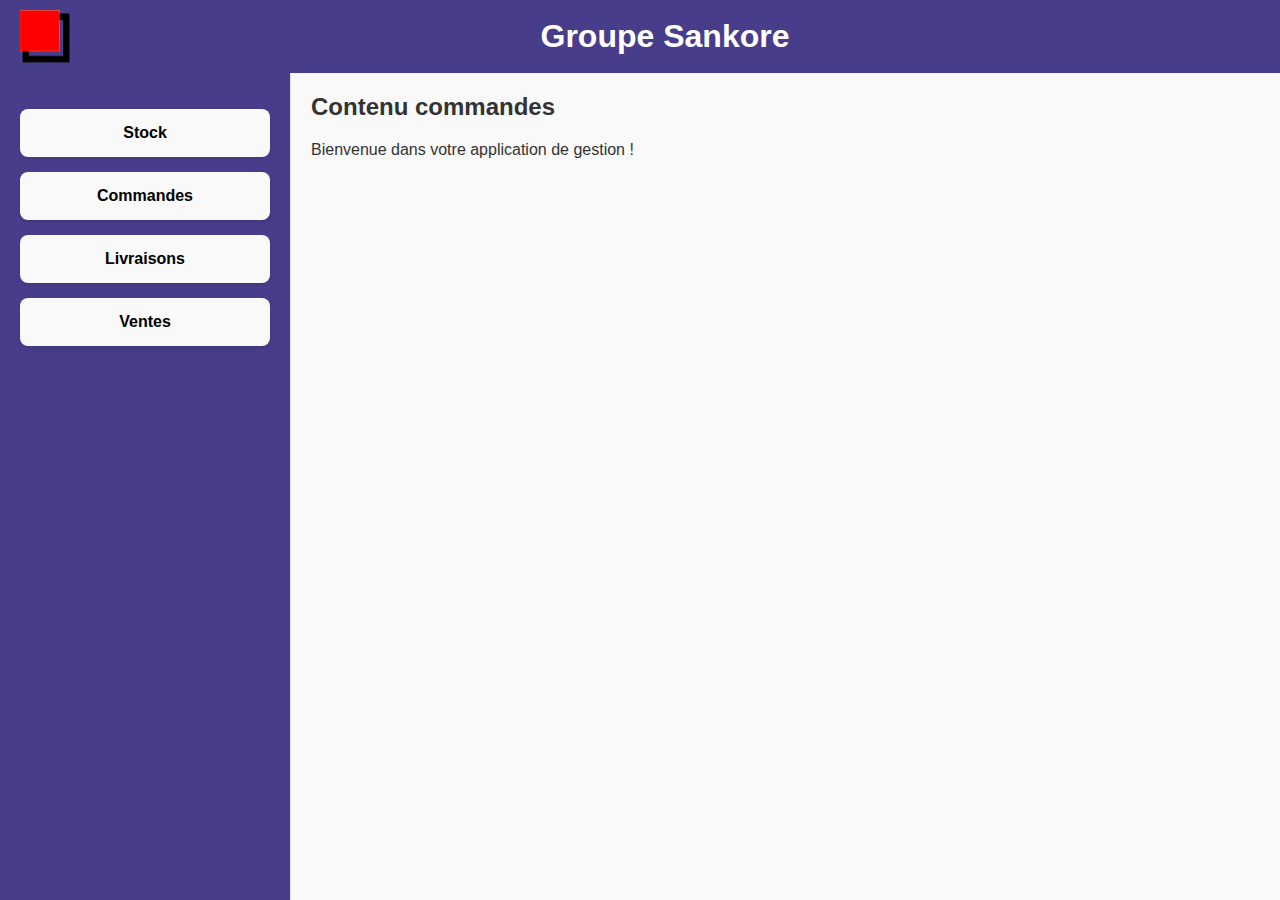
==== Commandes/commandes.html @ 3abd710a "ZZZZ" ====
<!DOCTYPE html>
<html lang="fr">
<head>
    <meta charset="UTF-8">
    <meta name="viewport" content="width=device-width, initial-scale=1.0">
    <link rel="stylesheet" href="../index.css">
    <title>Menu</title>
</head>
<body>
    <div class="menu-container">
        <header class="menu-header">
            <img src="images/logo22.png" alt="Logo" class="header-logo">
            <h1>Groupe Sankore</h1>
            <div class="menu-icon" id="menuToggle">&#9776;</div>
        </header>
        <div class="menu-content">
            <aside class="menu-aside" id="menuAside">
                <ul>
                    <li><a href="../index.html" class="card" data-path="stock">Stock</a></li>
                    <li><a href="../Commandes/commandes.html" class="card" data-path="commandes">Commandes</a></li>
                    <li><a href="../Livraisons/livraisons.html" class="card" data-path="livraisons">Livraisons</a></li>
                    <li><a href="../Ventes/ventes.html" class="card" data-path="ventes">Ventes</a></li>
                </ul>
            </aside>
            <main class="menu-main" id="mainContent">
                <h2>Contenu commandes</h2>
                <p>Bienvenue dans votre application de gestion !</p>
            </main>
        </div>
        <div class="popup-menu" id="popupMenu" style="display: none;">
            <ul>
                <li><a href="../index.html" class="popup-card" data-path="stock">Stock</a></li>
                <li><a href="../Commandes/commandes.html" class="popup-card" data-path="commandes">Commandes</a></li>
                <li><a href="../Livraisons/livraisons.html" class="popup-card" data-path="livraisons">Livraisons</a></li>
                <li><a href="../Ventes/ventes.html" class="popup-card" data-path="ventes">Ventes</a></li>
            </ul>
        </div>
    </div>

    <script src="../index.js"></script>
</body>
</html>
---- index.css ----
/* Menu.css */

body {
    margin: 0;
    font-family: 'Arial', sans-serif;
    background-color: #f4f4f4;
}

.menu-container {
    display: flex;
    flex-direction: column;
    height: 100vh;
    color: #333;
}

.menu-header {
    display: flex;
    align-items: center; /* Alignement vertical */
    justify-content: space-between; /* Espacement entre les éléments */
    padding: 10px 20px; /* Espacement interne */
    background-color: darkslateblue; /* Couleur de fond de l'en-tête */
    color: white;
    box-shadow: 0 2px 10px rgba(0, 0, 0, 0.1);
}

/* Alignement du texte h1 */
.menu-header h1 {
    flex: 1; /* Prend tout l'espace restant */
    text-align: center; /* Centre le texte */
    margin: 0; /* Supprime les marges par défaut */
}



.header-logo {
    width: 50px; /* Ajustez la taille du logo */
    height: auto; /* Maintenir le rapport hauteur/largeur */
}

.menu-icon {
    cursor: pointer;
    font-size: 24px;
}

@media (min-width: 700px) {
    .menu-icon {
        display: none; /* Masquer l'icône sur écrans larges */
    }
}

@media (max-width: 700px) {
    .menu-icon {
        font-size: 20px; /* Réduire la taille de l'icône pour petits écrans */
    }
}

.menu-content {
    display: flex;
    flex: 1;
}

.menu-aside {
    background-color: darkslateblue;
    width: 250px;
    border-right: 1px solid #ddd;
    padding: 20px;
}

.menu-aside ul {
    list-style: none;
    padding: 0;
}

.menu-aside li {
    margin: 15px 0;
}

.card, .popup-card {
    display: block;
    padding: 15px;
    margin: 10px 0;
    background-color: #f9f9f9; /* Couleur de fond par défaut */
    border-radius: 8px;
    box-shadow: 0 2px 5px rgba(0, 0, 0, 0.1);
    text-decoration: none;
    color: black; /* Couleur du texte */
    font-weight: bold;
    text-align: center; /* Centre le texte */
    transition: transform 0.3s, box-shadow 0.3s;
}

.selected-card {
    background-color: red; /* Couleur de fond rouge pour le lien sélectionné */
    color: white; /* Couleur du texte en blanc pour un bon contraste */
}

.card:hover, .popup-card:hover {
    transform: translateY(-3px);
    box-shadow: 0 4px 10px rgba(0, 0, 0, 0.2);
}


.menu-main {
    flex: 1;
    padding: 20px;
    background-color: #f9f9f9;
}

.menu-main h2 {
    margin-top: 0;
}

/* Styles du menu contextuel */
.popup-menu {
    position: absolute;
    top: 60px; 
    right: 20px; 
    background-color: white;
    border-radius: 8px;
    box-shadow: 0 2px 10px rgba(0, 0, 0, 0.1);
    z-index: 10;
    padding: 10px;
}

.popup-menu ul {
    list-style: none;
    padding: 0;
}

.popup-card {
    display: block;
    padding: 10px;
    margin: 10px 0;
    background-color: #fff;
    border-radius: 5px;
    text-decoration: none;
    color: black;
    text-align: center;
    transition: background-color 0.3s;
}

.popup-card:hover {
    background-color: #e0e0e0; 
}

/* Media Queries pour la réactivité */
@media (max-width: 700px) {
    .menu-aside {
        display: none; /* Masquer le menu latéral sur petits écrans */
    }
}
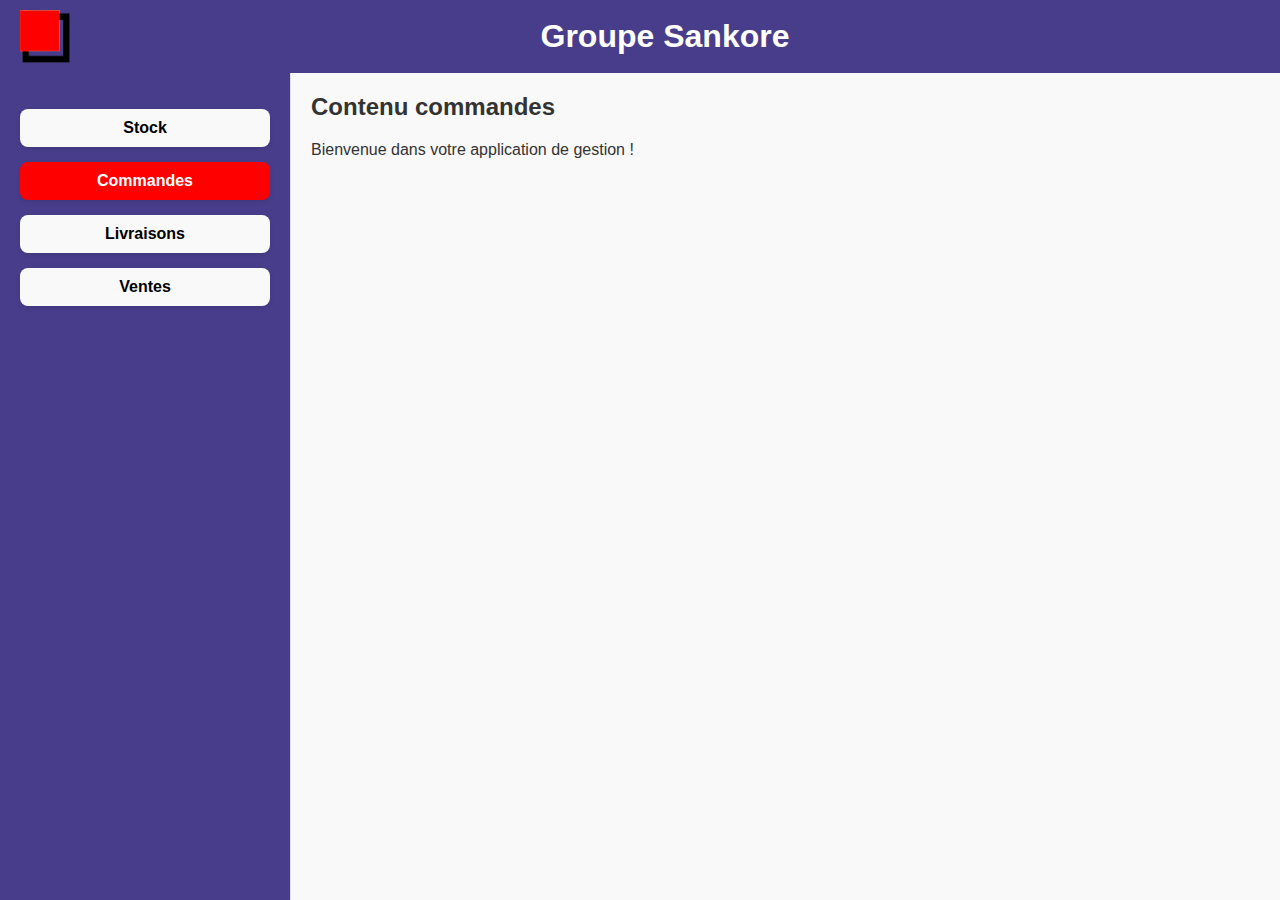
==== commit c898d957: "fin11111" ====
--- a/Commandes/commandes.html
+++ b/Commandes/commandes.html
@@ -38,5 +38,33 @@
     </div>
 
     <script src="../index.js"></script>
+    <script>
+        // Fonction pour marquer le menu sélectionné dans les deux menus (principal et popup)
+        function highlightSelectedMenu() {
+            const menuLinks = document.querySelectorAll('.menu-aside ul li a, .popup-menu ul li a');
+            const currentPath = window.location.pathname.split('/').pop(); // Récupère le nom de la page actuelle
+
+            menuLinks.forEach(link => {
+                const linkPath = link.getAttribute('href').split('/').pop(); // Récupère le nom de la page du lien
+                if (linkPath === currentPath) {
+                    link.classList.add('selected'); // Ajoute la classe 'selected' si l'URL correspond
+                } else {
+                    link.classList.remove('selected'); // Retire la classe 'selected' si l'URL ne correspond pas
+                }
+            });
+        }
+
+        // Appelle la fonction pour marquer le menu sélectionné
+        highlightSelectedMenu();
+
+        // Code pour afficher/masquer le menu popup
+        const menuToggle = document.getElementById('menuToggle');
+        const popupMenu = document.getElementById('popupMenu');
+
+        menuToggle.addEventListener('click', () => {
+            popupMenu.style.display = popupMenu.style.display === 'none' ? 'block' : 'none';
+        });
+    </script>
+
 </body>
 </html>
--- a/index.css
+++ b/index.css
@@ -149,3 +149,20 @@
         display: none; /* Masquer le menu latéral sur petits écrans */
     }
 }
+
+
+/* ::::::::::::::::: */
+.menu-aside ul li a {
+    display: block;
+    padding: 10px;
+    text-decoration: none;
+    color: black; /* Couleur par défaut du texte */
+}
+
+
+/* Classe pour les éléments sélectionnés du menu principal et du popup */
+.menu-aside ul li a.selected,
+.popup-menu ul li a.selected {
+    background-color: red; /* Couleur de fond sélectionnée */
+    color: white; /* Couleur du texte sélectionné */
+}
